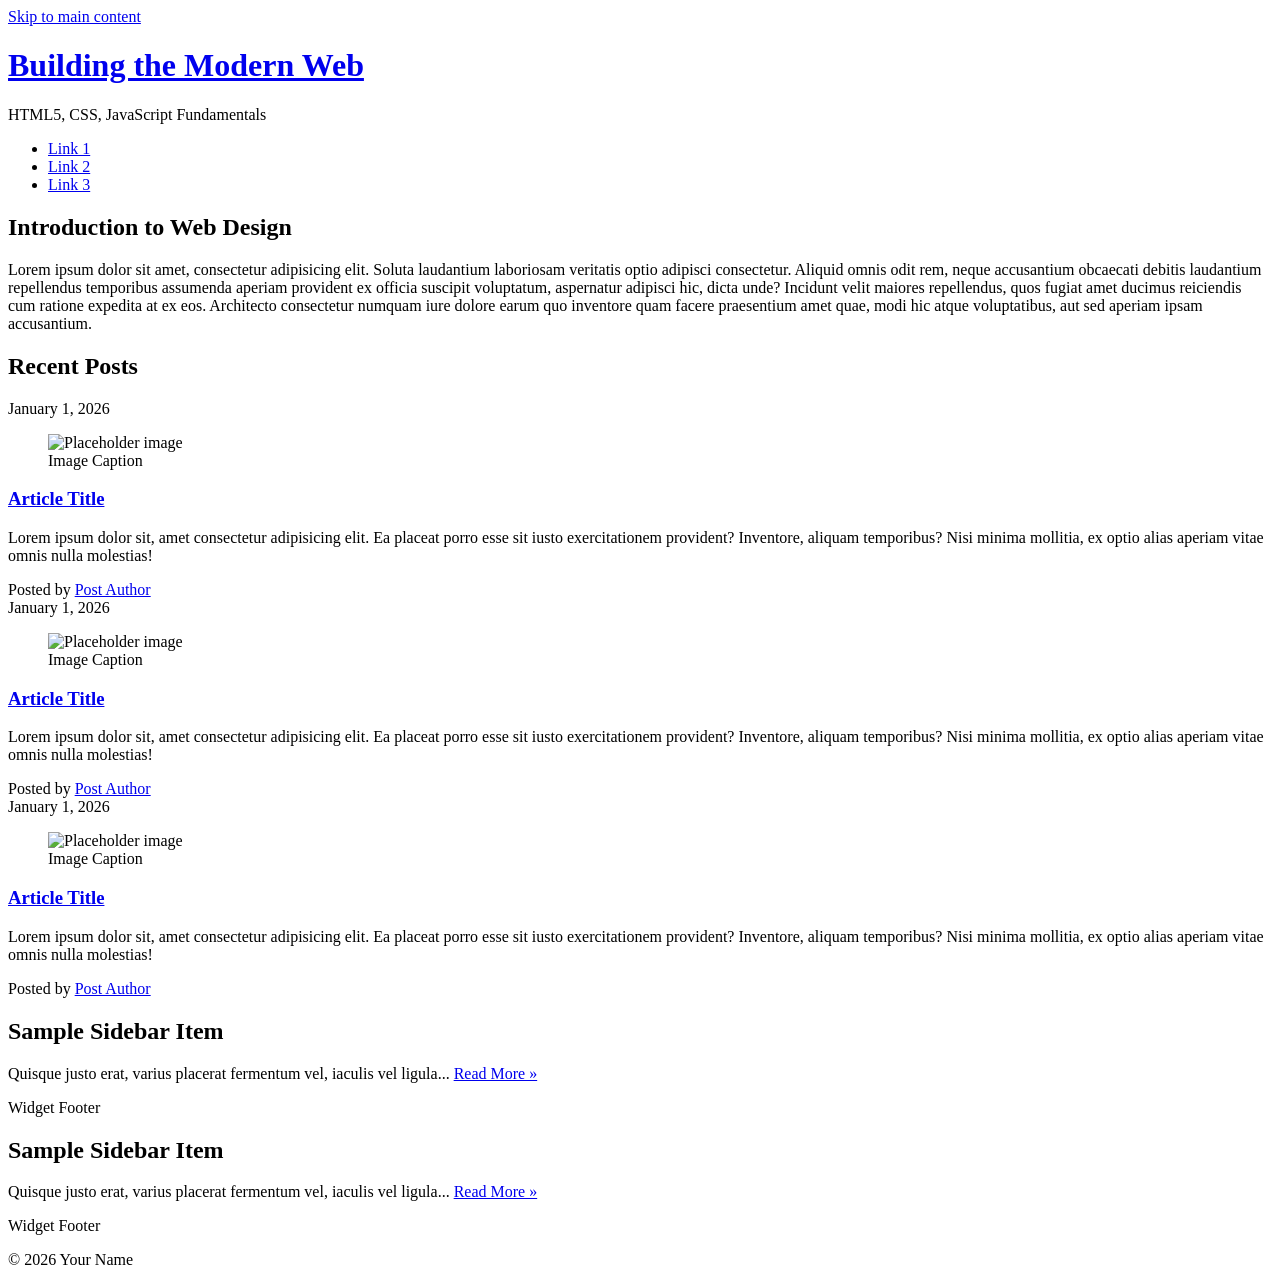
==== css-demo/index.html @ 89c971da "Added css-demo" ====
<!DOCTYPE html>
<html lang="en">

<head>
  <title>IFSC 11003 - Prototype</title>
  <meta charset="UTF-8" />
  <meta name="description" content="Keyword rich narrative on site purpose" />
  <meta name="author" content="Student Name" />
  <meta name="viewport" content="width=device-width, initial-scale=1" />

  <!-- Style Sheet -->
  <link href="assets/css/style.css" rel="stylesheet" />
</head>

<body>
  <a class="visually-hidden" href="#main-content">Skip to main content</a>
  <header class="primary">
    <h1><a href="index.html">Building the Modern Web</a></h1>
    <p class="subtitle">HTML5, CSS, JavaScript Fundamentals</p>
    <nav class="primary container" aria-label="Primary">
      <ul>
        <li><a href="#">Link 1</a></li>
        <li><a href="#">Link 2</a></li>
        <li><a href="#">Link 3</a></li>
      </ul>
    </nav>
  </header>

  <!-- Main landmark gives you a clean selector target for weeks 6–9 -->
  <main id="main-content" class="container">

    <section id="content">
      <h2>Introduction to Web Design</h2>
      <p>
        Lorem ipsum dolor sit amet, consectetur adipisicing elit. Soluta laudantium laboriosam veritatis optio adipisci consectetur. Aliquid omnis odit rem, neque accusantium obcaecati debitis laudantium repellendus temporibus assumenda aperiam provident ex officia suscipit voluptatum, aspernatur adipisci hic, dicta unde? Incidunt velit maiores repellendus, quos fugiat amet ducimus reiciendis cum ratione expedita at ex eos. Architecto consectetur numquam iure dolore earum quo inventore quam facere praesentium amet quae, modi hic atque voluptatibus, aut sed aperiam ipsam accusantium.
      </p>
    </section>

    <section id="blog" aria-labelledby="recent-posts">
      <h2 id="recent-posts">Recent Posts</h2>

      <article class="post">
        <header>
          <time class="post-date" datetime="2026-01-01">January 1, 2026</time>

          <figure>
            <img src="https://placehold.co/300x200" alt="Placeholder image" />
            <figcaption>Image Caption</figcaption>
          </figure>

          <h3><a href="#" rel="bookmark">Article Title</a></h3>
        </header>

        <p>
          Lorem ipsum dolor sit, amet consectetur adipisicing elit. Ea placeat porro esse sit iusto exercitationem provident? Inventore, aliquam temporibus? Nisi minima mollitia, ex optio alias aperiam vitae omnis nulla molestias!
        </p>

        <footer class="post-meta">
          Posted by <a href="#">Post Author</a>
        </footer>
      </article>

      <article class="post">
        <header>
          <time class="post-date" datetime="2026-01-01">January 1, 2026</time>

          <figure>
            <img src="https://placehold.co/300x200" alt="Placeholder image" />
            <figcaption>Image Caption</figcaption>
          </figure>

          <h3><a href="#" rel="bookmark">Article Title</a></h3>
        </header>

        <p>
          Lorem ipsum dolor sit, amet consectetur adipisicing elit. Ea placeat porro esse sit iusto exercitationem provident? Inventore, aliquam temporibus? Nisi minima mollitia, ex optio alias aperiam vitae omnis nulla molestias!
        </p>

        <footer class="post-meta">
          Posted by <a href="#">Post Author</a>
        </footer>
      </article>

      <article class="post">
        <header>
          <time class="post-date" datetime="2026-01-01">January 1, 2026</time>

          <figure>
            <img src="https://placehold.co/300x200" alt="Placeholder image" />
            <figcaption>Image Caption</figcaption>
          </figure>

          <h3><a href="#" rel="bookmark">Article Title</a></h3>
        </header>

        <p>
Lorem ipsum dolor sit, amet consectetur adipisicing elit. Ea placeat porro esse sit iusto exercitationem provident? Inventore, aliquam temporibus? Nisi minima mollitia, ex optio alias aperiam vitae omnis nulla molestias!
        </p>

        <footer class="post-meta">
          Posted by <a href="#">Post Author</a>
        </footer>
      </article>

    </section>

  </main>
  <aside aria-label="Sidebar">
    <div class="container">

      <article class="widget">
        <header>
          <h2>Sample Sidebar Item</h2>
        </header>

        <p>
          Quisque justo erat, varius placerat fermentum vel, iaculis vel ligula...
          <a href="#">Read More &raquo;</a>
        </p>

        <footer>Widget Footer</footer>
      </article>

      <article class="widget">
        <header>
          <h2>Sample Sidebar Item</h2>
        </header>

        <p>
          Quisque justo erat, varius placerat fermentum vel, iaculis vel ligula...
          <a href="#">Read More &raquo;</a>
        </p>

        <footer>Widget Footer</footer>
      </article>

    </div>
  </aside>

  <footer class="primary">
    <p>&copy; 2026 Your Name</p>
  </footer>

</body>

</html>
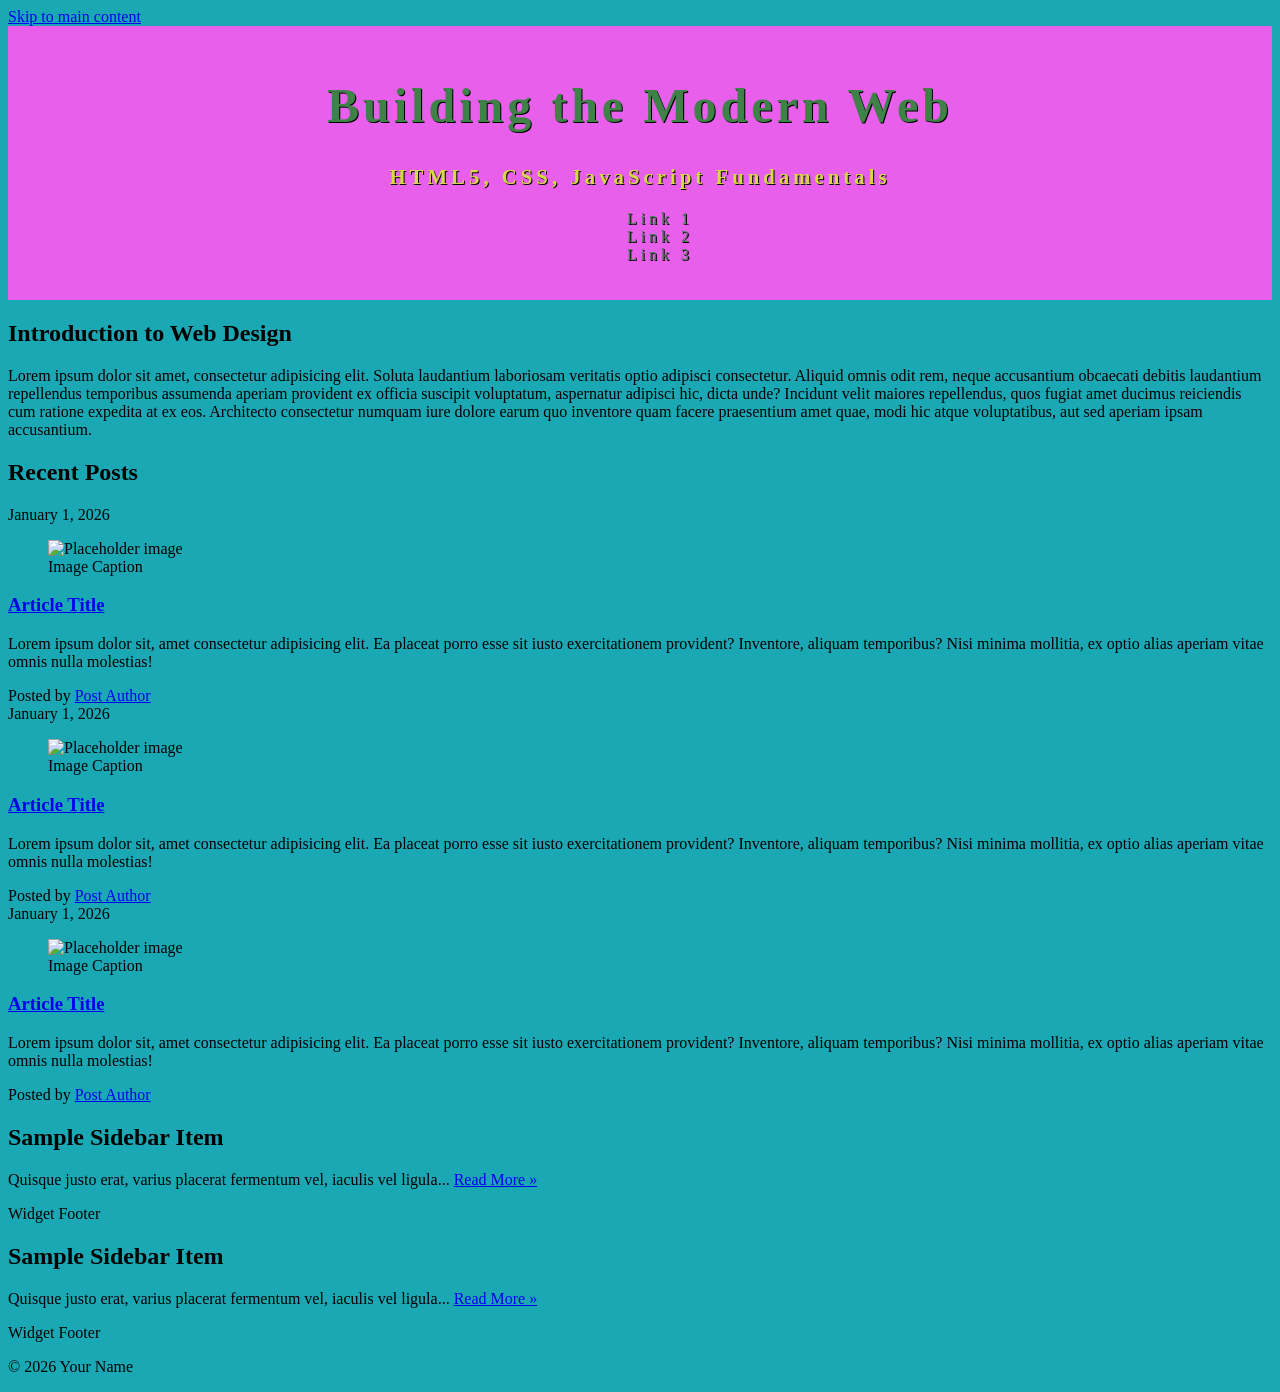
==== commit 8fe954b2: "9/29/26 Class Changes" ====
--- a/css-demo/index.html
+++ b/css-demo/index.html
@@ -10,6 +10,9 @@
 
   <!-- Style Sheet -->
   <link href="assets/css/style.css" rel="stylesheet" />
+  <link rel="preconnect" href="https://fonts.googleapis.com">
+<link rel="preconnect" href="https://fonts.gstatic.com" crossorigin>
+<link href="https://fonts.googleapis.com/css2?family=Fontdiner+Swanky&display=swap" rel="stylesheet">
 </head>
 
 <body>
--- a/css-demo/assets/css/style.css
+++ b/css-demo/assets/css/style.css
@@ -0,0 +1,32 @@
+body{
+    background-color: rgb(27, 168, 181);
+    font-family: "Fontdiner Swanky", serif;
+}
+
+header.primary{
+    background-color: rgb(231, 95, 234);
+    color:rgb(215, 216, 69);
+    text-align: center;
+    text-shadow:1px 1px #000000;
+    padding: 20px;
+    letter-spacing: 4px;
+}
+header.primary a{
+    color:rgb(63, 130, 72) ;
+    text-decoration: none;
+}
+
+header.primary h1{
+    font-size: 3.0rem;
+    font-weight: bold;
+}
+header.primary p.subtitle{
+    font-size: 1.3rem;
+    font-weight: bold;
+}
+nav.primary ul{
+
+}
+nav.primary ul li{
+    list-style-type: none;
+}
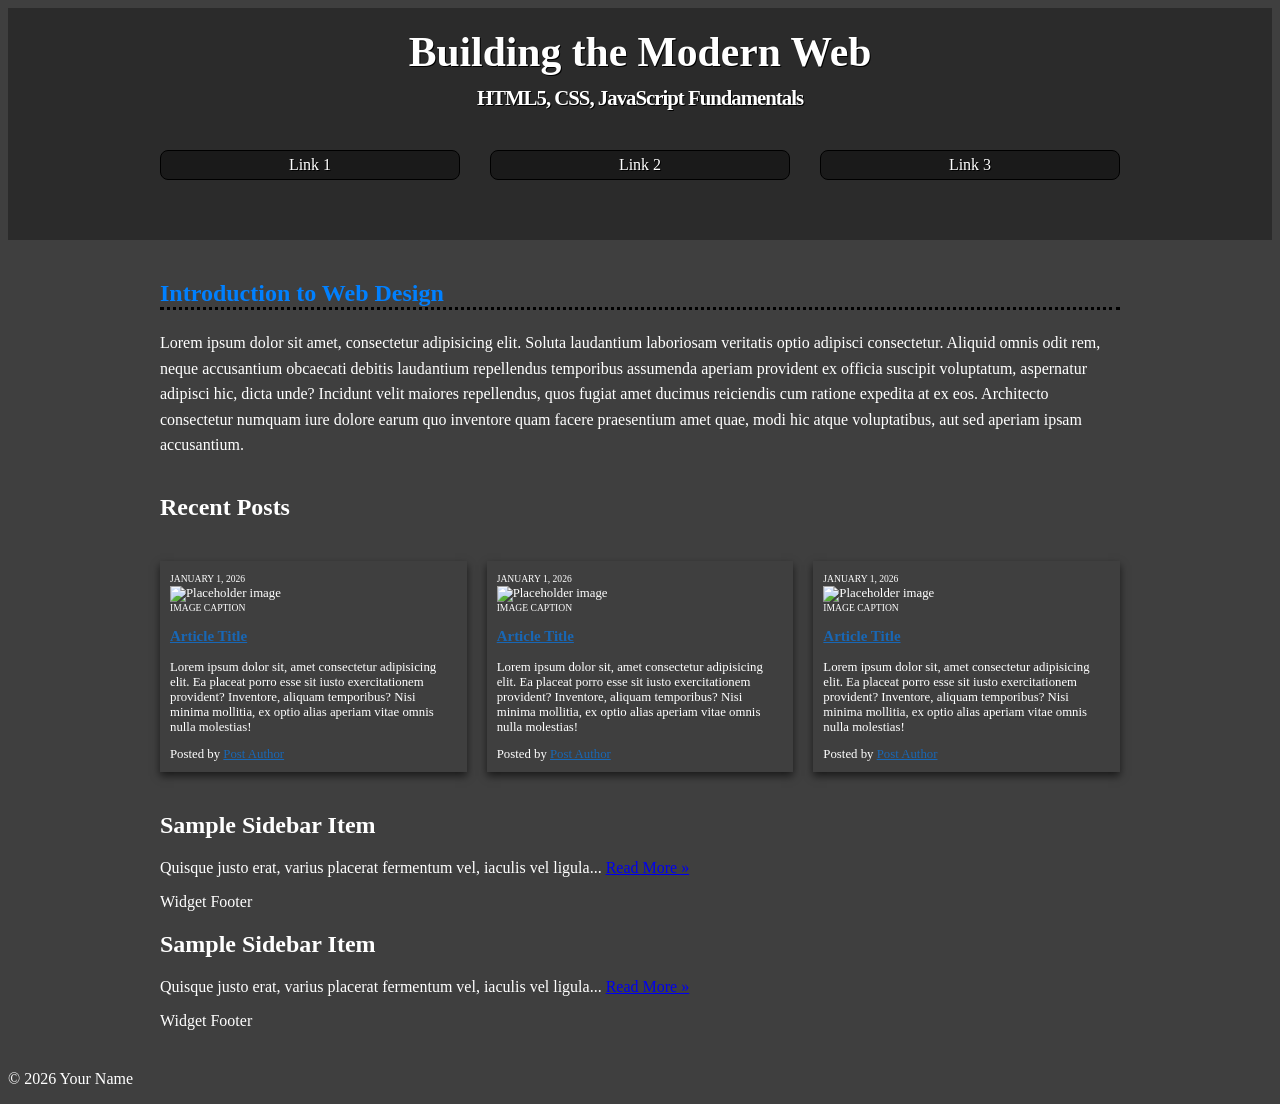
==== commit 5d90b03a: "Changes from 10/6/26 class." ====
--- a/css-demo/index.html
+++ b/css-demo/index.html
@@ -12,8 +12,7 @@
   <link href="assets/css/style.css" rel="stylesheet" />
   <link rel="preconnect" href="https://fonts.googleapis.com">
 <link rel="preconnect" href="https://fonts.gstatic.com" crossorigin>
-<link href="https://fonts.googleapis.com/css2?family=Fontdiner+Swanky&display=swap" rel="stylesheet">
-</head>
+<link href="https://fonts.googleapis.com/css2?family=Libre+Caslon+Condensed:ital,wght@0,400..700;1,400..700&display=swap" rel="stylesheet">
 
 <body>
   <a class="visually-hidden" href="#main-content">Skip to main content</a>
--- a/css-demo/assets/css/style.css
+++ b/css-demo/assets/css/style.css
@@ -1,32 +1,178 @@
-body{
-    background-color: rgb(27, 168, 181);
-    font-family: "Fontdiner Swanky", serif;
+/* ---------------Box Sizing----------------- */
+html {
+  box-sizing: border-box;
+}
+*,
+*:before,
+*:after {
+  box-sizing: inherit;
 }
 
-header.primary{
-    background-color: rgb(231, 95, 234);
-    color:rgb(215, 216, 69);
-    text-align: center;
-    text-shadow:1px 1px #000000;
-    padding: 20px;
-    letter-spacing: 4px;
-}
-header.primary a{
-    color:rgb(63, 130, 72) ;
-    text-decoration: none;
+/* ---------------Responsive Images----------------- */
+img{
+  max-width:100%;
 }
 
-header.primary h1{
-    font-size: 3.0rem;
-    font-weight: bold;
+
+/* Skip link utility: hidden until focused */
+.visually-hidden {
+  border: 0;
+  clip: rect(0, 0, 0, 0);
+  height: 1px;
+  margin: -1px;
+  overflow: hidden;
+  padding: 0;
+  position: absolute;
+  white-space: nowrap;
+  width: 1px;
 }
-header.primary p.subtitle{
-    font-size: 1.3rem;
-    font-weight: bold;
+
+/* ---------------Utility Classes----------------- */
+
+.container{
+  width:80vw;
+  max-width:960px;
+  margin: 40px auto;
 }
-nav.primary ul{
 
+
+/* ---------------Global styles----------------- */
+body{
+    background-color: rgb(63, 63, 63);
+    font-family: "Libre Caslon Condensed", serif;
+    color: #ffffff;
 }
-nav.primary ul li{
-    list-style-type: none;
-}+
+header.primary {
+  background-color: #2b2b2b;
+  color: #ffffff;
+  text-align: center;
+  text-shadow: 1px 1px #000000;
+  padding: 40px;
+  /* Longform */
+  padding-top: 40px;
+  padding-right: 40px;
+  padding-bottom: 40px;
+  padding-left: 40px;
+  /* T/R/B/L */
+  padding: 40px 40px 20px 40px;
+  /* T/B | L/R */
+  padding: 20px 40px;
+}
+
+header.primary a {
+  color: #ffffff;
+  text-decoration: none;
+}
+
+header.primary h1 {
+  font-size: 2.6rem;
+  margin: 0;
+}
+
+header.primary p.subtitle {
+  font-size: 1.3rem;
+  font-weight: bold;
+  /* top | l/r | Bottom */
+  margin: 10px 0 20px;
+  letter-spacing: -1px;
+}
+
+nav.primary ul {
+  padding: 0;
+  display:flex;
+  flex-direction:row;
+  justify-content: center;
+  gap:30px;
+}
+nav.primary ul li {
+  list-style-type: none;
+  flex: 1;
+}
+nav.primary ul li a:link {
+  background-color:rgba(0,0,0,.4);
+  padding: 5px 7.5px;
+  display:block;
+  border: 1px solid #000;
+  border-radius: 8px;
+  transition: 1s;
+}
+
+nav.primary ul li a:hover{
+  background-color:rgba(0,0,0,.8);
+}
+
+ #content h2{
+ color:#0080ff; 
+ border-bottom:3px dotted #000;
+}
+
+#content p{
+  line-height:1.6;
+}
+
+#blog{
+  display:flex;
+  flex-direction:row;
+  justify-content:space-between;
+  flex-wrap: wrap;
+  gap:20px;
+}
+
+#blog figure{
+  margin:0;
+}
+
+#blog .post{
+  box-shadow: 0 4px 8px rgba(0,0,0,.6);
+  padding:10px;
+  font-size:.8rem;
+  flex:1;
+}
+
+#blog h2{
+  flex: 0 0 100%;
+}
+
+#blog time.post-date, #blog figcaption{
+  text-transform:uppercase;
+  font-size:.6rem;
+}
+
+#blog a{
+    color:#0080ff9d;
+}
+
+
+
+
+
+
+
+
+
+
+
+
+
+
+
+
+/* --------- Media Queries ----------- */
+
+@media screen and (max-width:500px){
+  
+nav.primary ul {
+  flex-direction:column;
+  gap:10px;
+}
+  
+.container{
+  width:90vw;
+}
+  
+  #blog {
+    flex-direction:column;
+  }
+  
+}
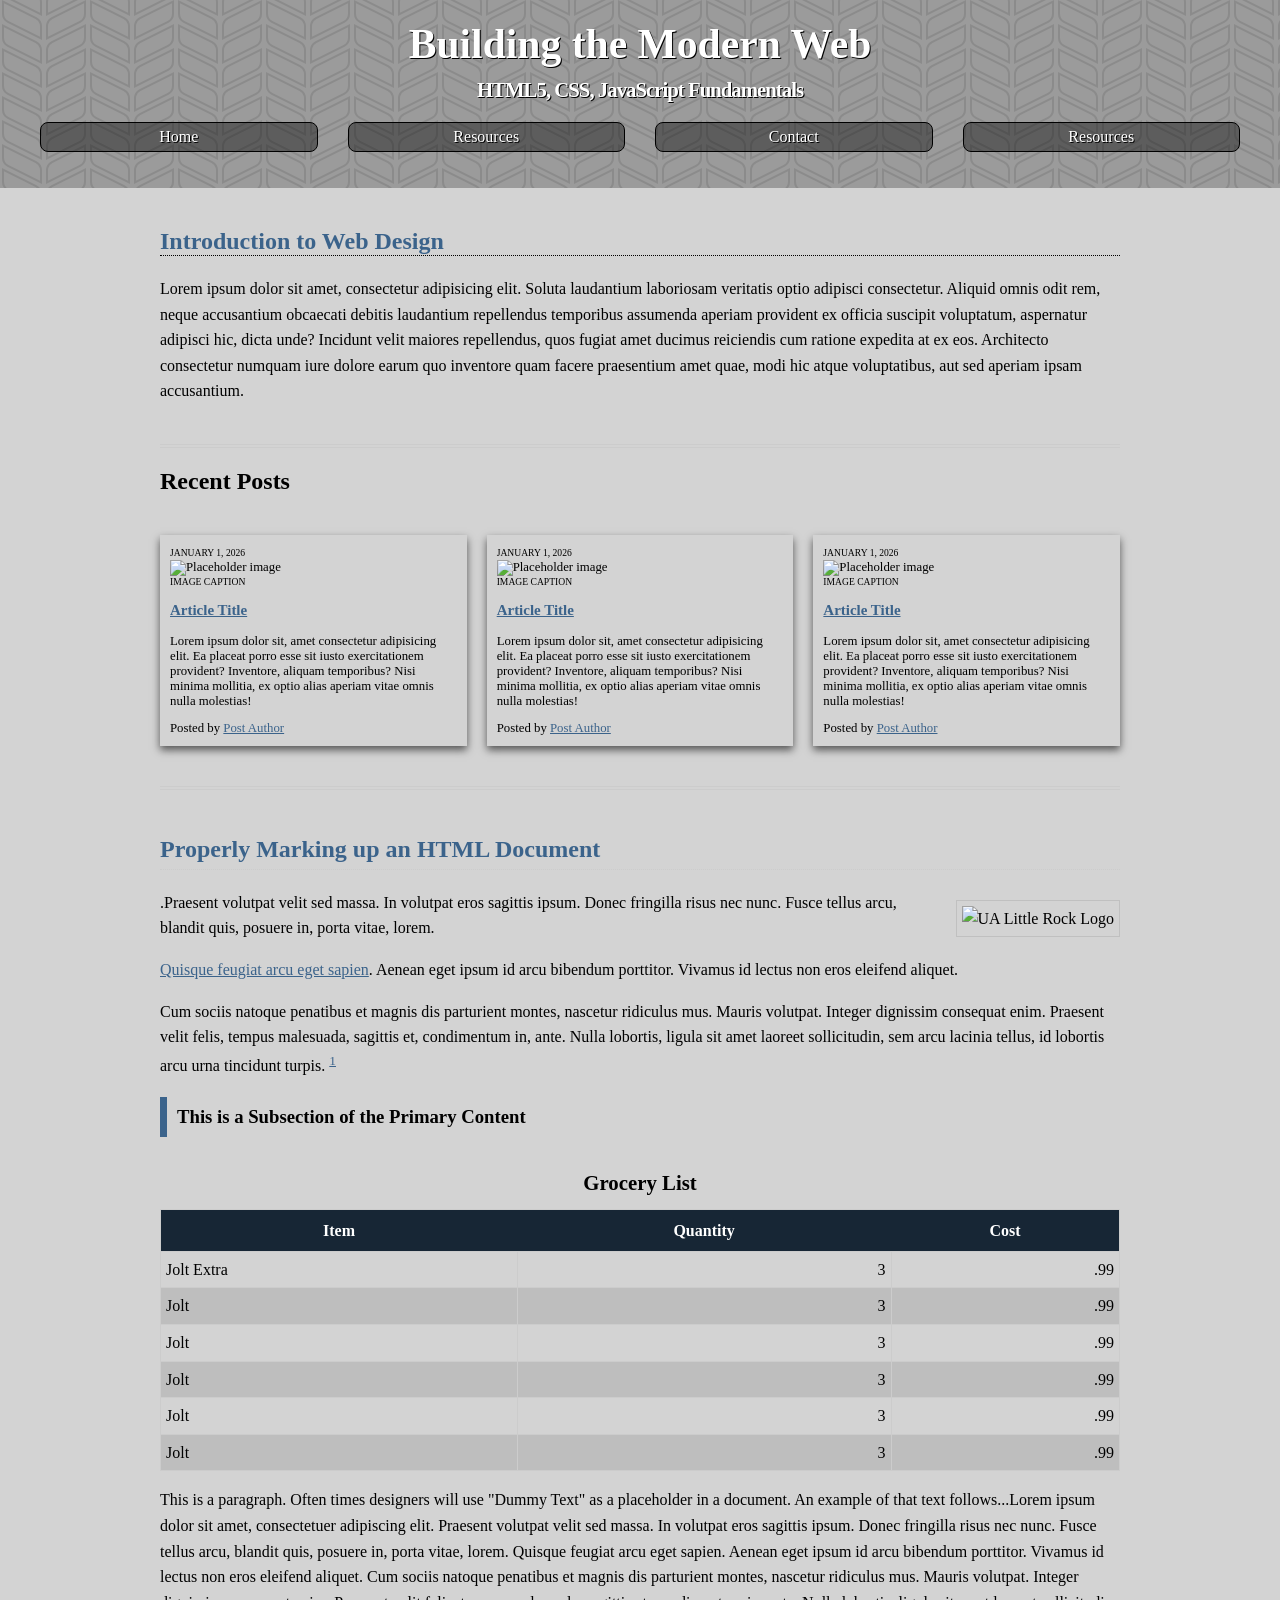
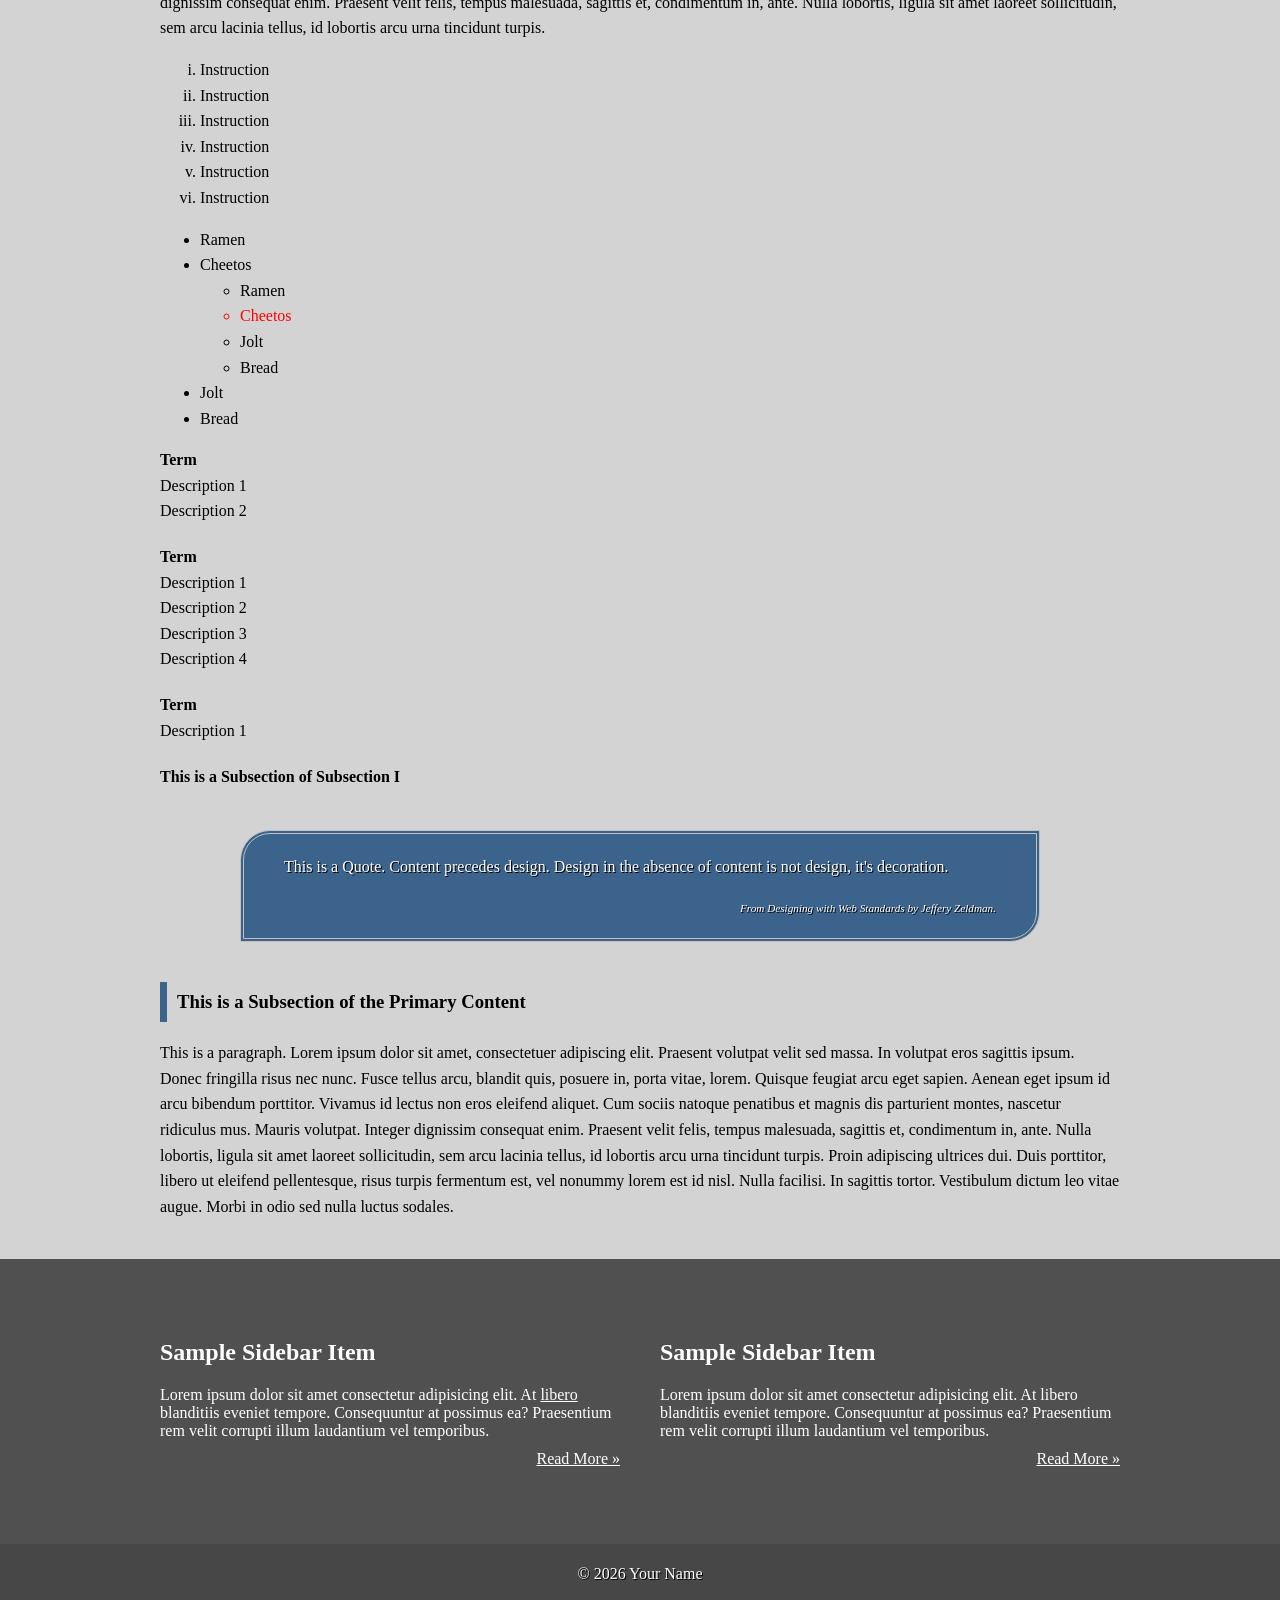
==== commit 65833e1e: "Start of Postioning Assignment" ====
--- a/css-demo/index.html
+++ b/css-demo/index.html
@@ -19,16 +19,15 @@
   <header class="primary">
     <h1><a href="index.html">Building the Modern Web</a></h1>
     <p class="subtitle">HTML5, CSS, JavaScript Fundamentals</p>
-    <nav class="primary container" aria-label="Primary">
+    <nav class="primary" aria-label="Primary">
       <ul>
-        <li><a href="#">Link 1</a></li>
-        <li><a href="#">Link 2</a></li>
-        <li><a href="#">Link 3</a></li>
+        <li><a href="#">Home</a></li>
+        <li><a href="#">Resources</a></li>
+        <li><a href="#">Contact</a></li>
+        <li><a href="#">Resources</a></li>
       </ul>
     </nav>
   </header>
-
-  <!-- Main landmark gives you a clean selector target for weeks 6–9 -->
   <main id="main-content" class="container">
 
     <section id="content">
@@ -37,10 +36,8 @@
         Lorem ipsum dolor sit amet, consectetur adipisicing elit. Soluta laudantium laboriosam veritatis optio adipisci consectetur. Aliquid omnis odit rem, neque accusantium obcaecati debitis laudantium repellendus temporibus assumenda aperiam provident ex officia suscipit voluptatum, aspernatur adipisci hic, dicta unde? Incidunt velit maiores repellendus, quos fugiat amet ducimus reiciendis cum ratione expedita at ex eos. Architecto consectetur numquam iure dolore earum quo inventore quam facere praesentium amet quae, modi hic atque voluptatibus, aut sed aperiam ipsam accusantium.
       </p>
     </section>
-
     <section id="blog" aria-labelledby="recent-posts">
       <h2 id="recent-posts">Recent Posts</h2>
-
       <article class="post">
         <header>
           <time class="post-date" datetime="2026-01-01">January 1, 2026</time>
@@ -61,7 +58,6 @@
           Posted by <a href="#">Post Author</a>
         </footer>
       </article>
-
       <article class="post">
         <header>
           <time class="post-date" datetime="2026-01-01">January 1, 2026</time>
@@ -82,7 +78,6 @@
           Posted by <a href="#">Post Author</a>
         </footer>
       </article>
-
       <article class="post">
         <header>
           <time class="post-date" datetime="2026-01-01">January 1, 2026</time>
@@ -96,53 +91,160 @@
         </header>
 
         <p>
-Lorem ipsum dolor sit, amet consectetur adipisicing elit. Ea placeat porro esse sit iusto exercitationem provident? Inventore, aliquam temporibus? Nisi minima mollitia, ex optio alias aperiam vitae omnis nulla molestias!
+          Lorem ipsum dolor sit, amet consectetur adipisicing elit. Ea placeat porro esse sit iusto exercitationem provident? Inventore, aliquam temporibus? Nisi minima mollitia, ex optio alias aperiam vitae omnis nulla molestias!
         </p>
 
         <footer class="post-meta">
           Posted by <a href="#">Post Author</a>
         </footer>
       </article>
-
     </section>
-
+    <section id="practice">
+      <h2>Properly Marking up an HTML Document</h2>
+      <!--(Primary Content Heading)-->
+
+      .<img src="https://thomaswallace.net/wp-content/uploads/2018/02/ualr.png" class="img-left img-right" alt="UA Little Rock Logo" />Praesent volutpat
+        velit sed massa. In volutpat eros sagittis ipsum. Donec fringilla risus nec nunc. Fusce tellus arcu, blandit quis, posuere in, porta vitae, lorem.</p>
+
+      <p> <a href="#">Quisque feugiat arcu eget sapien</a>. <span class="foo">Aenean</span> eget ipsum id arcu bibendum porttitor. Vivamus id lectus non eros eleifend aliquet.</p>
+      <p> Cum sociis natoque penatibus et magnis dis parturient montes, nascetur ridiculus mus. Mauris volutpat. Integer dignissim consequat enim. Praesent velit felis,
+        tempus malesuada, sagittis et, condimentum in, ante. Nulla lobortis, ligula sit amet laoreet sollicitudin, sem arcu lacinia tellus, id lobortis arcu urna tincidunt turpis. <sup><a href="#">1</a></sup> </p>
+
+      <h3>This is a Subsection of the Primary Content</h3>
+      <!-- (Subsection I)-->
+
+      <table>
+        <caption>Grocery List</caption>
+        <thead>
+          <!--Design Time Attribute - Remove before Prodution-->
+          <tr>
+            <th scope="col">Item</th>
+            <th scope="col">Quantity</th>
+            <th scope="col">Cost</th>
+          </tr>
+        </thead>
+        <tr>
+          <td>Jolt Extra</td>
+          <td>3</td>
+          <td>.99</td>
+        </tr>
+        <tr>
+          <td>Jolt</td>
+          <td>3</td>
+          <td>.99</td>
+        </tr>
+        <tr>
+          <td>Jolt</td>
+          <td>3</td>
+          <td>.99</td>
+        </tr>
+        <tr>
+          <td>Jolt</td>
+          <td>3</td>
+          <td>.99</td>
+        </tr>
+        <tr>
+          <td>Jolt</td>
+          <td>3</td>
+          <td>.99</td>
+        </tr>
+        <tr>
+          <td>Jolt</td>
+          <td>3</td>
+          <td>.99</td>
+        </tr>
+      </table>
+
+      <p>This is a paragraph. Often times designers will use "Dummy Text" as a placeholder in a document. An example of that text follows...Lorem ipsum dolor sit amet, consectetuer adipiscing elit. Praesent volutpat velit sed massa. In volutpat eros sagittis
+        ipsum. Donec fringilla risus nec nunc. Fusce tellus arcu, blandit quis, posuere in, porta vitae, lorem. Quisque feugiat arcu eget sapien. Aenean eget ipsum id arcu bibendum porttitor. Vivamus id lectus non eros eleifend aliquet. Cum sociis natoque
+        penatibus et magnis dis parturient montes, nascetur ridiculus mus. Mauris volutpat. Integer dignissim consequat enim. Praesent velit felis, tempus malesuada, sagittis et, condimentum in, ante. Nulla lobortis, ligula sit amet laoreet sollicitudin,
+        sem arcu lacinia tellus, id lobortis arcu urna tincidunt turpis.</p>
+
+      <!--This is a list of instructions.-->
+
+      <ol>
+        <li>Instruction</li>
+        <li>Instruction</li>
+        <li>Instruction</li>
+        <li>Instruction</li>
+        <li>Instruction</li>
+        <li>Instruction</li>
+      </ol>
+
+      <!--This is a list of items to purchase at the grocery store.-->
+
+      <ul>
+        <li>Ramen</li>
+        <li>Cheetos
+          <ul>
+            <li>Ramen</li>
+            <li>Cheetos</li>
+            <li>Jolt</li>
+            <li>Bread</li>
+          </ul>
+        </li>
+        <li>Jolt</li>
+        <li>Bread</li>
+      </ul>
+
+      <!--This is an Example of how we should mark up a term and its description(s)-->
+      <dl>
+        <dt>Term</dt>
+        <dd>Description 1</dd>
+        <dd>Description 2</dd>
+        <dt>Term</dt>
+        <dd>Description 1</dd>
+        <dd>Description 2</dd>
+        <dd>Description 3</dd>
+        <dd>Description 4</dd>
+        <dt>Term</dt>
+        <dd>Description 1</dd>
+      </dl>
+
+      <h4>This is a Subsection of Subsection I</h4>
+
+      <blockquote>This is a Quote. Content precedes design. Design in the absence of content is not design, it's decoration. <cite>From Designing with Web Standards by Jeffery Zeldman.</cite></blockquote>
+
+      <h3>This is a Subsection of the Primary Content</h3>
+      <!--(Subsection II)-->
+
+      <p>This is a paragraph. Lorem ipsum dolor sit amet, consectetuer adipiscing elit. Praesent volutpat velit sed massa. In volutpat eros sagittis ipsum. Donec fringilla risus nec nunc. Fusce tellus arcu, blandit quis, posuere in, porta vitae, lorem. Quisque
+        feugiat arcu eget sapien. Aenean eget ipsum id arcu bibendum porttitor. Vivamus id lectus non eros eleifend aliquet. Cum sociis natoque penatibus et magnis dis parturient montes, nascetur ridiculus mus. Mauris volutpat. Integer dignissim consequat
+        enim. Praesent velit felis, tempus malesuada, sagittis et, condimentum in, ante. Nulla lobortis, ligula sit amet laoreet sollicitudin, sem arcu lacinia tellus, id lobortis arcu urna tincidunt turpis. Proin adipiscing ultrices dui. Duis porttitor,
+        libero ut eleifend pellentesque, risus turpis fermentum est, vel nonummy lorem est id nisl. Nulla facilisi. In sagittis tortor. Vestibulum dictum leo vitae augue. Morbi in odio sed nulla luctus sodales.</p>
+    </section>
   </main>
   <aside aria-label="Sidebar">
     <div class="container">
-
       <article class="widget">
         <header>
           <h2>Sample Sidebar Item</h2>
         </header>
 
         <p>
-          Quisque justo erat, varius placerat fermentum vel, iaculis vel ligula...
+          Lorem ipsum dolor sit amet consectetur adipisicing elit. At <a href="#">libero</a> blanditiis eveniet tempore. Consequuntur at possimus ea? Praesentium rem velit corrupti illum laudantium vel temporibus.
           <a href="#">Read More &raquo;</a>
         </p>
 
         <footer>Widget Footer</footer>
       </article>
-
       <article class="widget">
         <header>
           <h2>Sample Sidebar Item</h2>
         </header>
 
         <p>
-          Quisque justo erat, varius placerat fermentum vel, iaculis vel ligula...
+          Lorem ipsum dolor sit amet consectetur adipisicing elit. At libero blanditiis eveniet tempore. Consequuntur at possimus ea? Praesentium rem velit corrupti illum laudantium vel temporibus.
           <a href="#">Read More &raquo;</a>
         </p>
 
         <footer>Widget Footer</footer>
       </article>
-
     </div>
   </aside>
-
   <footer class="primary">
     <p>&copy; 2026 Your Name</p>
   </footer>
-
 </body>
 
 </html>
--- a/css-demo/assets/css/style.css
+++ b/css-demo/assets/css/style.css
@@ -9,8 +9,8 @@
 }
 
 /* ---------------Responsive Images----------------- */
-img{
-  max-width:100%;
+img {
+  max-width: 100%;
 }
 
 
@@ -29,22 +29,42 @@
 
 /* ---------------Utility Classes----------------- */
 
-.container{
-  width:80vw;
-  max-width:960px;
+.container {
+  width: 80vw;
+  max-width: 960px;
   margin: 40px auto;
 }
 
+.img-left {
+  float: left;
+  border: 1px solid #c0c0c0;
+  padding: 5px;
+  margin: 10px 20px 10px 0;
+}
+
+.img-right {
+  float: right;
+  border: 1px solid #c0c0c0;
+  padding: 5px;
+  margin: 10px 0 10px 20px;
+}
+
+.img-center {
+  display: block;
+  margin: 20px auto;
+  border: 1px solid #c0c0c0;
+  padding: 5px;
+}
 
 /* ---------------Global styles----------------- */
-body{
-    background-color: rgb(63, 63, 63);
-    font-family: "Libre Caslon Condensed", serif;
-    color: #ffffff;
+body {
+  font-family: "Libre Caslon Condensed", serif;
+  margin: 0;
+  background-color: #d3d3d3;
 }
 
 header.primary {
-  background-color: #2b2b2b;
+  background-color: #3d3d3d5f;
   color: #ffffff;
   text-align: center;
   text-shadow: 1px 1px #000000;
@@ -58,6 +78,8 @@
   padding: 40px 40px 20px 40px;
   /* T/B | L/R */
   padding: 20px 40px;
+background-image: url("data:image/svg+xml,%3Csvg xmlns='http://www.w3.org/2000/svg' width='88' height='24' viewBox='0 0 88 24'%3E%3Cg fill-rule='evenodd'%3E%3Cg id='autumn' fill='%23000000' fill-opacity='0.1'%3E%3Cpath d='M10 0l30 15 2 1V2.18A10 10 0 0 0 41.76 0H39.7a8 8 0 0 1 .3 2.18v10.58L14.47 0H10zm31.76 24a10 10 0 0 0-5.29-6.76L4 1 2 0v13.82a10 10 0 0 0 5.53 8.94L10 24h4.47l-6.05-3.02A8 8 0 0 1 4 13.82V3.24l31.58 15.78A8 8 0 0 1 39.7 24h2.06zM78 24l2.47-1.24A10 10 0 0 0 86 13.82V0l-2 1-32.47 16.24A10 10 0 0 0 46.24 24h2.06a8 8 0 0 1 4.12-4.98L84 3.24v10.58a8 8 0 0 1-4.42 7.16L73.53 24H78zm0-24L48 15l-2 1V2.18A10 10 0 0 1 46.24 0h2.06a8 8 0 0 0-.3 2.18v10.58L73.53 0H78z'/%3E%3C/g%3E%3C/g%3E%3C/svg%3E");
+  
 }
 
 header.primary a {
@@ -80,99 +102,214 @@
 
 nav.primary ul {
   padding: 0;
-  display:flex;
-  flex-direction:row;
+  display: flex;
+  flex-direction: row;
   justify-content: center;
-  gap:30px;
+  gap: 30px;
 }
 nav.primary ul li {
   list-style-type: none;
   flex: 1;
 }
 nav.primary ul li a:link {
-  background-color:rgba(0,0,0,.4);
+  background-color: rgba(0, 0, 0, 0.4);
   padding: 5px 7.5px;
-  display:block;
+  display: block;
   border: 1px solid #000;
   border-radius: 8px;
-  transition: 1s;
-}
-
-nav.primary ul li a:hover{
-  background-color:rgba(0,0,0,.8);
-}
-
- #content h2{
- color:#0080ff; 
- border-bottom:3px dotted #000;
-}
-
-#content p{
-  line-height:1.6;
-}
-
-#blog{
-  display:flex;
-  flex-direction:row;
-  justify-content:space-between;
+  transition: 0.3s;
+}
+
+nav.primary ul li a:hover {
+  background-color: rgba(0, 0, 0, 0.8);
+}
+
+#content h2 {
+  color: #3b638b;
+  border-bottom: 1px dotted #000;
+}
+
+#content p {
+  line-height: 1.6;
+}
+
+#blog {
+  display: flex;
+  flex-direction: row;
+  justify-content: space-between;
   flex-wrap: wrap;
-  gap:20px;
-}
-
-#blog figure{
-  margin:0;
-}
-
-#blog .post{
-  box-shadow: 0 4px 8px rgba(0,0,0,.6);
-  padding:10px;
-  font-size:.8rem;
-  flex:1;
-}
-
-#blog h2{
+  gap: 20px;
+  padding-bottom: 40px;
+  margin-bottom: 40px;
+  border-bottom: 4px double #ccc;
+  margin-top: 40px;
+  border-top: 4px double #ccc;
+}
+
+#blog figure {
+  margin: 0;
+}
+
+#blog .post {
+  box-shadow: 0 4px 8px rgba(0, 0, 0, 0.6);
+  padding: 10px;
+  font-size: 0.8rem;
+  flex: 1;
+}
+
+#blog h2 {
   flex: 0 0 100%;
 }
 
-#blog time.post-date, #blog figcaption{
-  text-transform:uppercase;
-  font-size:.6rem;
-}
-
-#blog a{
-    color:#0080ff9d;
-}
-
-
-
-
-
-
-
-
-
-
-
-
-
-
-
+#blog time.post-date,
+#blog figcaption {
+  text-transform: uppercase;
+  font-size: 0.6rem;
+}
+
+#blog a {
+  color: #3b638b;
+}
+
+#practice h2 {
+  color: #3b638b;
+  border-bottom: 1px dotted #cccccc;
+}
+
+#practice h3 {
+  border-left: 7.5px solid #3b638b;
+  padding: 5px 0 5px 10px;
+}
+
+#practice a:link,
+#practice a:visited {
+  color: #3b638b;
+}
+
+#practice {
+  line-height: 1.6;
+}
+
+#practice table {
+  border: 1px solid #cccccc;
+  width: 100%;
+  border-collapse: collapse;
+}
+#practice caption {
+  font-weight: bold;
+  margin: 10px;
+  font-size: 1.3rem;
+}
+#practice th {
+  background-color: #172635;
+  color:#ffffff;
+  padding:7.5px;
+}
+#practice tr {
+}
+
+#practice tr:nth-child(even){
+background-color: rgba(0, 0, 0, 0.1); 
+}
+
+#practice tr:hover{
+  background-color: rgba(0, 0, 0, 0.3); 
+}
+
+#practice td:nth-child(n+2){
+  text-align:right;
+}
+
+#practice td {
+  border: 1px solid #cccccc;
+  padding:5px;
+}
+
+#practice ol{
+  list-style-type:lower-roman;
+}
+
+#practice ul ul li:nth-child(2){
+    color:red;
+}
+
+#practice dl{}
+#practice dt{
+  font-weight:bold;
+
+}
+#practice dd{
+margin:0;
+}
+
+dd + dt{
+ margin-top:20px;
+}
+
+#practice blockquote{
+  border: 4px double #c0c0c0;
+  padding:20px 40px;
+  margin:40px 80px;
+  border-radius:30px 0;
+  background-color: #3b638b;
+  color:#fff;
+  text-shadow:1px 1px #000;
+}
+
+#practice blockquote cite{
+  display:block;
+  text-align:right;
+  margin-top:20px;
+  font-size:.7rem;
+}
+
+aside[aria-label="Sidebar"] {
+  background-color: #505050;
+  color: #ffffff;
+  padding: 20px 0;
+}
+
+aside div.container {
+  display: flex;
+  flex-direction: row;
+  justify-content: center;
+  gap: 40px;
+}
+
+aside div.container a:last-child {
+  display: block;
+  margin-top: 10px;
+  text-align: right;
+}
+aside div.container a {
+  color: #ffffff;
+}
+
+aside .widget footer {
+  display: none;
+}
+
+footer.primary {
+  background-color: #474747;
+  padding: 5px;
+  color: #ffffff;
+  text-align: center;
+  text-shadow: 1px 1px #000000;
+}
 
 /* --------- Media Queries ----------- */
 
-@media screen and (max-width:500px){
-  
-nav.primary ul {
-  flex-direction:column;
-  gap:10px;
-}
-  
-.container{
-  width:90vw;
-}
-  
+@media screen and (max-width: 500px) {
+  nav.primary ul {
+    flex-direction: column;
+    gap: 10px;
+  }
+
+  .container {
+    width: 90vw;
+  }
+
   #blog {
-    flex-direction:column;
+    flex-direction: column;
   }
-  
-}
+}
